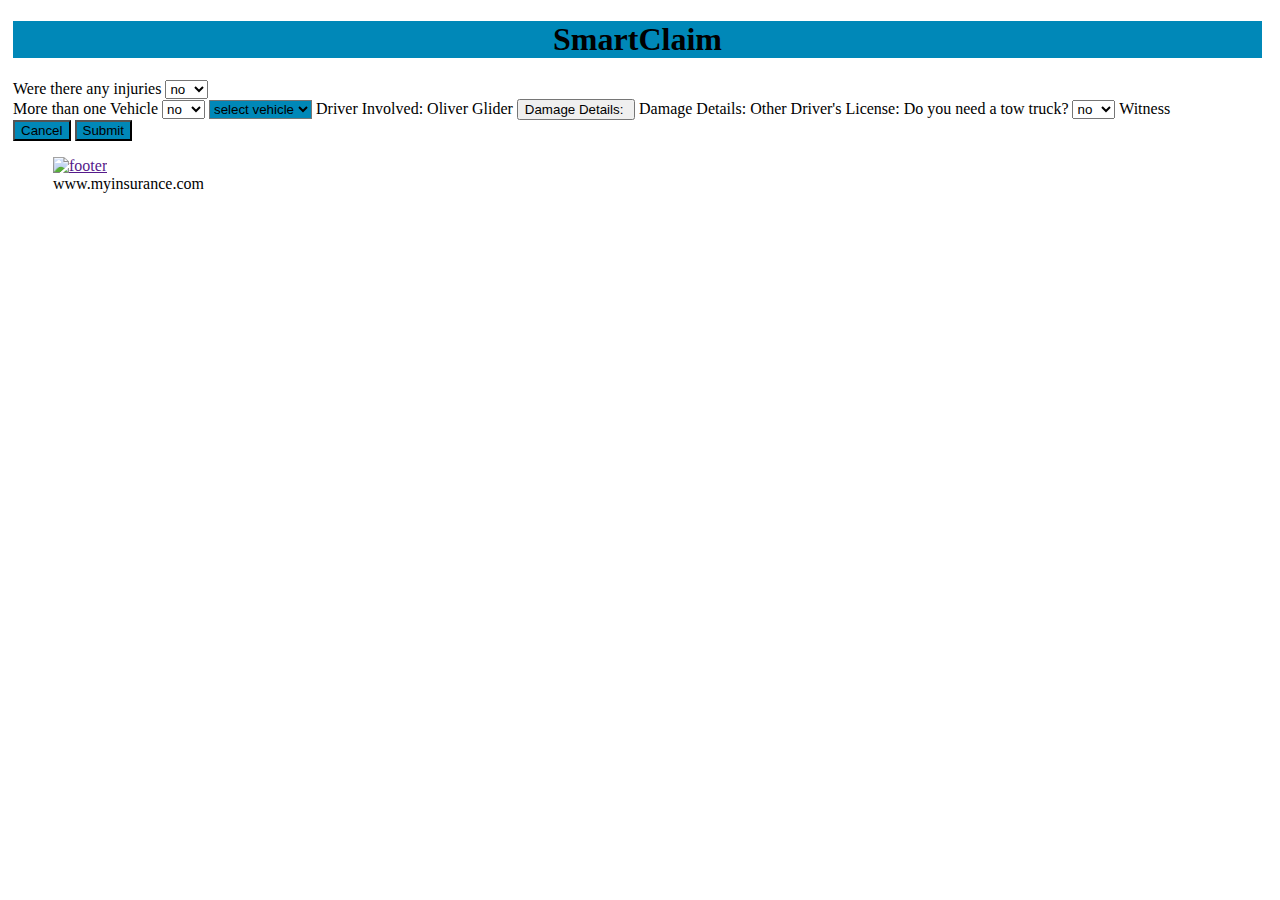
==== apps/SmartClaim/common/pages/ClaimDetails.html @ ebd13c57 "Cretaing ClaimDetails.html" ====
<!DOCTYPE HTML>
<html>

<head>
<meta charset="UTF-8">
<title>InsureAssist</title>
<meta name="viewport"
	content="width=device-width, initial-scale=1.0, maximum-scale=1.0, minimum-scale=1.0, user-scalable=0">
<!--
  			<link rel="shortcut icon" href="images/favicon.png">
  			<link rel="apple-touch-icon" href="images/apple-touch-icon.png"> 
  		-->
<link href="jqueryMobile/jquery.mobile-1.4.5.min.css" rel="stylesheet">
<script src="http://code.jquery.com/jquery-1.11.1.min.js"></script>
<script
	src="http://code.jquery.com/mobile/1.4.5/jquery.mobile-1.4.5.min.js"></script>

<script>

function captureImage(){
navigator.camera.getPicture(getPictureSuccess, getPictureFail, { quality: 50,
            destinationType: Camera.DestinationType.FILE_URI });
            
}

function getPictureSuccess(imageURI){
	WL.Logger.info("getPicture success "+imageURI);
       document.getElementById("imageCam").src=imageURI;
}

function  getPictureFail(){
        WL.Logger.error("getPicture failed");
    }

function callVehicles(){
	try{
		WL.Logger.info("adapter is invoked");
          var invocationData = {
                  adapter : 'SmartClaimAdapter',
                  procedure : 'getSmartClaimGetVehicles',
                  parameters : []
              };

          WL.Client.invokeProcedure(invocationData,{
              onSuccess : getVehiclesSuccess,
              onFailure : getVehiclesFailure,
          });
	
	}
	catch(e){
	WL.Logger.info("failure response"+e);
	}
}
function getVehiclesSuccess(result){
WL.Logger.info("success response for array"+result);
	var responseText=result['responseText'];
	WL.Logger.info("success response for array"+responseText);
	var responseText = responseText.replace("/*-secure-","");
	var responseText = responseText.replace("*/","");
	var responseText = JSON.parse(responseText);
	WL.Logger.info("success response for array22"+responseText);
	vehiclesList = responseText['array'];
	WL.Logger.info("success response for array234"+vehiclesList.length);
}

function getVehiclesFailure(){
	WL.Logger.info("failure response");
}
</script>

</head>

<body>
	
	<div id="SmartClaimDetailsWrapper" align="left" data-inline="true" style="padding-left: 5px; padding-right: 10px;">
		<div data-role="header" id="header" align="center" style="background-color: #0088b8">
			<h1 id="smartClaimHeaderString">SmartClaim</h1>
		</div>
		  <div data-role="content">
		<form>
	    <div data-role="fieldcontain">
		    <label for="flip-1" style="display: inline; left: auto;">Were there any injuries</label>
		    <select name="flip-1" id="flip-1" data-role="flipswitch" data-theme="b" style="right: auto;">
		        <option value="on">no</option>
		        <option value="off">yes</option>
		    </select>
		    </div>
		    <label for="flip-2"  style="display: inline; left: auto;">More than one Vehicle</label>
		    <select name="flip-2" id="flip-2" data-role="flipswitch" data-theme="b" data-role="flipswitch" data-theme="b" style="right: auto;">
		        <option value="on">no</option>
		        <option value="off">yes</option>
		    </select>
		    <select id="vehicle" style="background-color: #0088b8">
				<option>select vehicle</option>
			</select> 
			<label>Driver Involved: Oliver Glider</label>
			
			<input type="button" onclick="captureImage()" value="Damage Details: "/>
			
			
			<label>Damage Details: </label>
			
			<label>Other Driver's License: </label>
			 <label for="flip-3"  style="display: inline; left: auto;">Do you need a tow truck?</label>
			 <select name="flip-3" id="flip-3" data-role="flipswitch" data-theme="b" data-role="flipswitch" data-theme="b" style="right: auto;">
		        <option value="on">no</option>
		        <option value="off">yes</option>
		    </select>
			<label style="display: inline; left: auto;">Witness</label>
			<a data-role="button" data-icon="plus" style="display: inline; right: auto; margin-left: 50px;"></a>
			<input type="button" value="Cancel" onclick="" style="display: inline; left: auto; background-color: #0088b8">
			<input type="button" value="Submit" onclick="inquireClaim()" style="display: inline; right: auto; background-color: #0088b8">
		</form>
		
	</div>
	<div data-role="footer" data-position="fixed" data-theme="b" align="left">
		<figure>
			<a href=""><img class="footer-img" alt="footer"
				src="images/footer.png"></a>
			<figcaption>www.myinsurance.com</figcaption>
		</figure>
	</div>
</div>
	
	

</body>
</html>
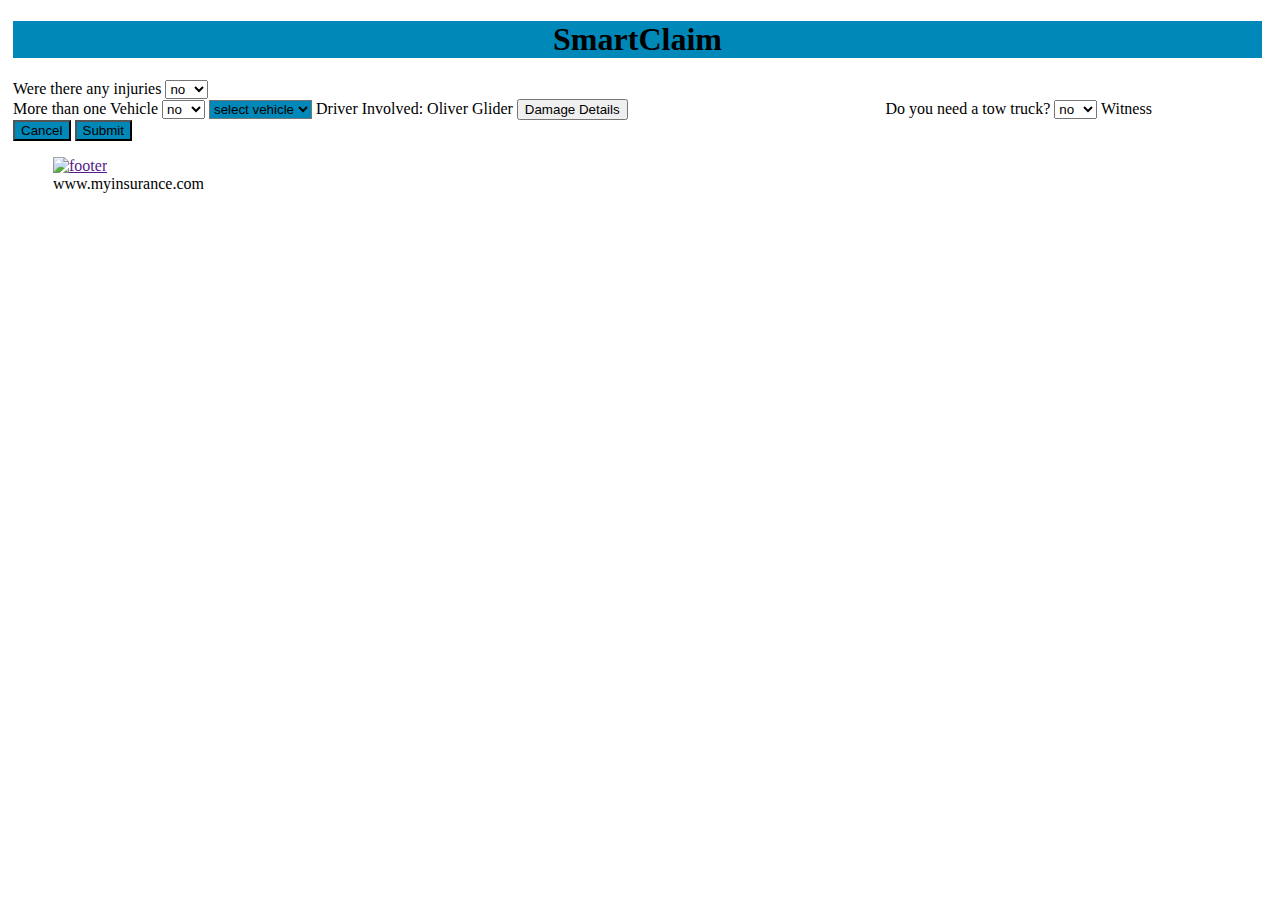
==== commit 3daac64a: "Update ClaimDetails.html" ====
--- a/apps/SmartClaim/common/pages/ClaimDetails.html
+++ b/apps/SmartClaim/common/pages/ClaimDetails.html
@@ -14,59 +14,6 @@
 <script src="http://code.jquery.com/jquery-1.11.1.min.js"></script>
 <script
 	src="http://code.jquery.com/mobile/1.4.5/jquery.mobile-1.4.5.min.js"></script>
-
-<script>
-
-function captureImage(){
-navigator.camera.getPicture(getPictureSuccess, getPictureFail, { quality: 50,
-            destinationType: Camera.DestinationType.FILE_URI });
-            
-}
-
-function getPictureSuccess(imageURI){
-	WL.Logger.info("getPicture success "+imageURI);
-       document.getElementById("imageCam").src=imageURI;
-}
-
-function  getPictureFail(){
-        WL.Logger.error("getPicture failed");
-    }
-
-function callVehicles(){
-	try{
-		WL.Logger.info("adapter is invoked");
-          var invocationData = {
-                  adapter : 'SmartClaimAdapter',
-                  procedure : 'getSmartClaimGetVehicles',
-                  parameters : []
-              };
-
-          WL.Client.invokeProcedure(invocationData,{
-              onSuccess : getVehiclesSuccess,
-              onFailure : getVehiclesFailure,
-          });
-	
-	}
-	catch(e){
-	WL.Logger.info("failure response"+e);
-	}
-}
-function getVehiclesSuccess(result){
-WL.Logger.info("success response for array"+result);
-	var responseText=result['responseText'];
-	WL.Logger.info("success response for array"+responseText);
-	var responseText = responseText.replace("/*-secure-","");
-	var responseText = responseText.replace("*/","");
-	var responseText = JSON.parse(responseText);
-	WL.Logger.info("success response for array22"+responseText);
-	vehiclesList = responseText['array'];
-	WL.Logger.info("success response for array234"+vehiclesList.length);
-}
-
-function getVehiclesFailure(){
-	WL.Logger.info("failure response");
-}
-</script>
 
 </head>
 
@@ -95,13 +42,12 @@
 			</select> 
 			<label>Driver Involved: Oliver Glider</label>
 			
-			<input type="button" onclick="captureImage()" value="Damage Details: "/>
+			<input type="button" onclick="captureImage()" value="Damage Details"/>
+			<img id="imageCam" style="width: 20%; height: 20%">
 			
-			
-			<label>Damage Details: </label>
-			
-			<label>Other Driver's License: </label>
-			 <label for="flip-3"  style="display: inline; left: auto;">Do you need a tow truck?</label>
+			<!-- <input type="button" onclick="captureDriverImage()" value="OtherDriverDetails"/>
+			<img id="imageDrivCam" style="width: 10%; height: 10%"> -->
+			 <label for="flip-3" style="display: inline; left: auto;">Do you need a tow truck?</label>
 			 <select name="flip-3" id="flip-3" data-role="flipswitch" data-theme="b" data-role="flipswitch" data-theme="b" style="right: auto;">
 		        <option value="on">no</option>
 		        <option value="off">yes</option>
